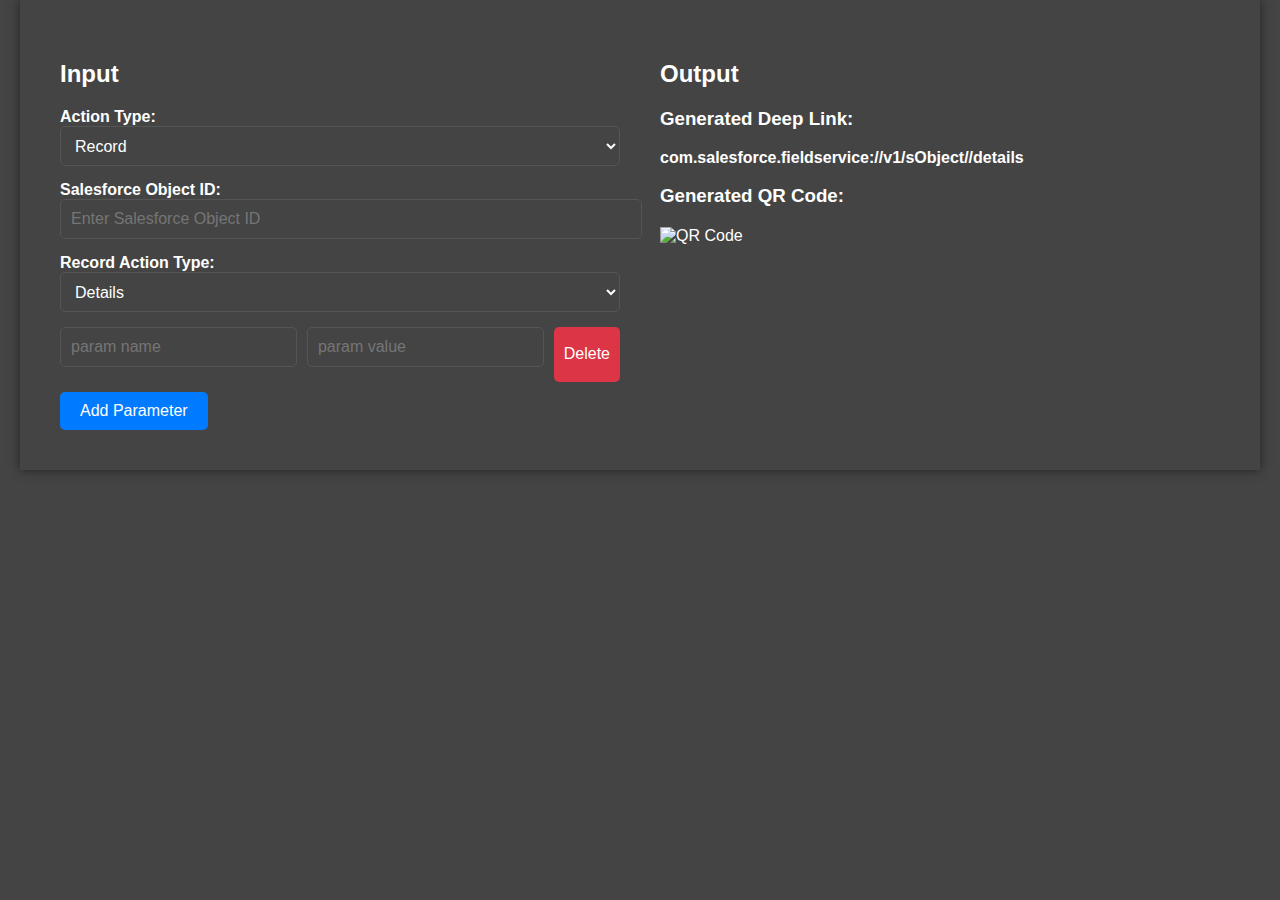
==== qr2.html @ 6eb2ac28 "Add files via upload" ====
<!DOCTYPE html>
<html lang="en">
<head>
    <meta charset="UTF-8">
    <meta name="viewport" content="width=device-width, initial-scale=1.0">
    <title>QR Code Generator for Salesforce Field Service</title>
    <style>
        body {
            font-family: Arial, Helvetica, sans-serif;
            margin: 0;
            padding: 0;
            background-color: #333; /* Dark background color */
            color: #fff; /* White text color */
        }

        .container {
            max-width: 1200px;
            margin: 0 auto;
            padding: 20px;
            background-color: #444; /* Slightly lighter background color */
            box-shadow: 0 0 10px rgba(0, 0, 0, 0.5); /* Slightly heavier box shadow */
            display: flex;
        }

        .left-column {
            flex: 1;
            padding: 20px;
        }

        .right-column {
            flex: 1;
            padding: 20px;
        }

        h2 {
            color: #fff; /* White text color for headings */
        }

        label {
            font-weight: bold;
        }

        select,
        input[type="text"] {
            width: 100%;
            padding: 10px;
            margin-bottom: 15px;
            border: 1px solid #555; /* Darker border color */
            border-radius: 5px;
            font-size: 16px;
            background-color: #444; /* Slightly lighter background color */
            color: #fff; /* White text color */
        }

        select {
            height: 40px;
        }

        button {
            background-color: #007BFF;
            color: #fff;
            border: none;
            padding: 10px 20px;
            border-radius: 5px;
            cursor: pointer;
            font-size: 16px;
        }

        button:hover {
            background-color: #0056b3;
        }

        #deepLinkDisplay {
            font-weight: bold;
            color: #fff; /* White text color */
        }

        #qrCodeDisplay {
            margin-top: 20px;
        }

        .paramSet {
            display: flex;
            margin-bottom: 10px;
        }

        .paramSet input[type="text"] {
            flex: 1;
            margin-right: 10px;
        }

        .paramSet button {
            background-color: #dc3545;
            color: #fff;
            border: none;
            padding: 5px 10px;
            border-radius: 5px;
            cursor: pointer;
        }

        .paramSet button:hover {
            background-color: #c82333;
        }
    </style>
</head>
<body onload="showHideFields(); addParam()" class="container">
    <div class="left-column">
        <h2>Input</h2>

        <div>
            <label for="actionType">Action Type:</label>
            <select id="actionType" onchange="showHideFields()">
                <option value="record">Record</option>
                <option value="login">Login</option>
                <option value="global">Global Action</option>
            </select>
        </div>

        <div id="recordFields" style="display: none;">
            <div id="sObjectDiv">
                <label for="sObjectId">Salesforce Object ID:</label>
                <input type="text" id="sObjectId" placeholder="Enter Salesforce Object ID" oninput="updateQRCode()">
            </div>

            <div>
                <label for="recordActionType">Record Action Type:</label>
                <select id="recordActionType" onchange="updateQRCode()">
                    <option value="details">Details</option>
                    <option value="related">Related</option>
                    <option value="products">Products</option>
                    <option value="feed">Feed</option>
                    <option value="location">Location</option>
                    <option value="edit">Edit</option>
                    <option value="flow">Flow</option>
                    <option value="quickAction">Quick Action</option>
                    <option value="createServiceReport">Create Service Report</option>
                </select>
            </div>
        </div>

        <div id="loginFields" style="display: none;">
            <label for="actionName">Action Name:</label>
            <input type="text" id="actionName" placeholder="Enter Action Name" oninput="updateQRCode()">
        </div>

        <div id="globalFields" style="display: none;">
            <label for="globalActionName">Global Action Name:</label>
            <input type="text" id="globalActionName" placeholder="Enter Global Action Name" oninput="updateQRCode()">
        </div>

        <div id="parametersDiv">
            <!-- Initial set of parameters -->
        </div>

        <button onclick="addParam()">Add Parameter</button>
    </div>

    <div class="right-column">
        <h2>Output</h2>

        <h3>Generated Deep Link:</h3>
        <p id="deepLinkDisplay"></p>

        <h3>Generated QR Code:</h3>
        <div id="qrCodeDisplay"></div>
    </div>

    <script>
        // JavaScript code here

        // Store parameter names and values in an array of objects
        const paramValues = [];

        function showHideFields() {
            const actionType = document.getElementById('actionType').value;

            document.getElementById('recordFields').style.display = actionType === 'record' ? 'block' : 'none';
            document.getElementById('loginFields').style.display = actionType === 'login' ? 'block' : 'none';
            document.getElementById('globalFields').style.display = actionType === 'global' ? 'block' : 'none';
            document.getElementById('parametersDiv').style.display = (actionType === 'record' || actionType === 'global') ? 'block' : 'none';
            updateQRCode();
        }

        function updateQRCode() {
            const actionType = document.getElementById('actionType').value;
            let deepLinkURL = 'com.salesforce.fieldservice://v1/';

            if (actionType === 'record') {
                const sObjectId = document.getElementById('sObjectId').value;
                deepLinkURL += `sObject/${sObjectId}/${document.getElementById('recordActionType').value}`;
            } else if (actionType === 'login') {
                const actionName = document.getElementById('actionName').value;
                deepLinkURL += `login/${actionName}`;
            } else if (actionType === 'global') {
                const globalActionName = document.getElementById('globalActionName').value;
                deepLinkURL += `globalaction/${globalActionName}`;
            }

            const paramPairs = paramValues.map(param => `${param.name}=${param.value}`);
            const paramString = paramPairs.join('&');
    if (actionType !== 'login') { // Check if action type is not "login"
        const paramPairs = paramValues.map(param => `${param.name}=${param.value}`);
        const paramString = paramPairs.join('&');
        if (paramString) {
            deepLinkURL += '?' + paramString;
        }
    }

            document.getElementById('deepLinkDisplay').textContent = deepLinkURL;
            const baseURL = "https://api.qrserver.com/v1/create-qr-code/?size=150x150&data=";
            const qrCodeURL = baseURL + encodeURIComponent(deepLinkURL);
            document.getElementById('qrCodeDisplay').innerHTML = `<img src="${qrCodeURL}" alt="QR Code">`;
        }

        function addParam() {
            const paramDiv = document.createElement('div');
            paramDiv.className = 'paramSet';
            paramDiv.innerHTML = `
                <input type="text" placeholder="param name" oninput="updateQRCode(); updateParamValues(this)">
                <input type="text" placeholder="param value" oninput="updateQRCode(); updateParamValues(this)">
                <button onclick="removeParam(this)">Delete</button>
            `;
            document.getElementById('parametersDiv').appendChild(paramDiv);
            updateQRCode();
        }

        function removeParam(btnElement) {
            const paramDiv = btnElement.parentElement;
            paramDiv.remove();
            updateQRCode();
            updateParamValues();
        }

// Function to update the parameter values array
function updateParamValues() {
    paramValues.length = 0; // Clear the array
    const paramSets = document.querySelectorAll('.paramSet');
    paramSets.forEach(paramSet => {
        const paramName = paramSet.querySelector('input[placeholder="param name"]').value;
        const paramValue = paramSet.querySelector('input[placeholder="param value"]').value;
        if (paramName && paramValue) {
            paramValues.push({ name: paramName, value: paramValue });
        }
    });
    updateQRCode(); // Update the QR code after a change in parameters
}

    </script>
</body>
</html>
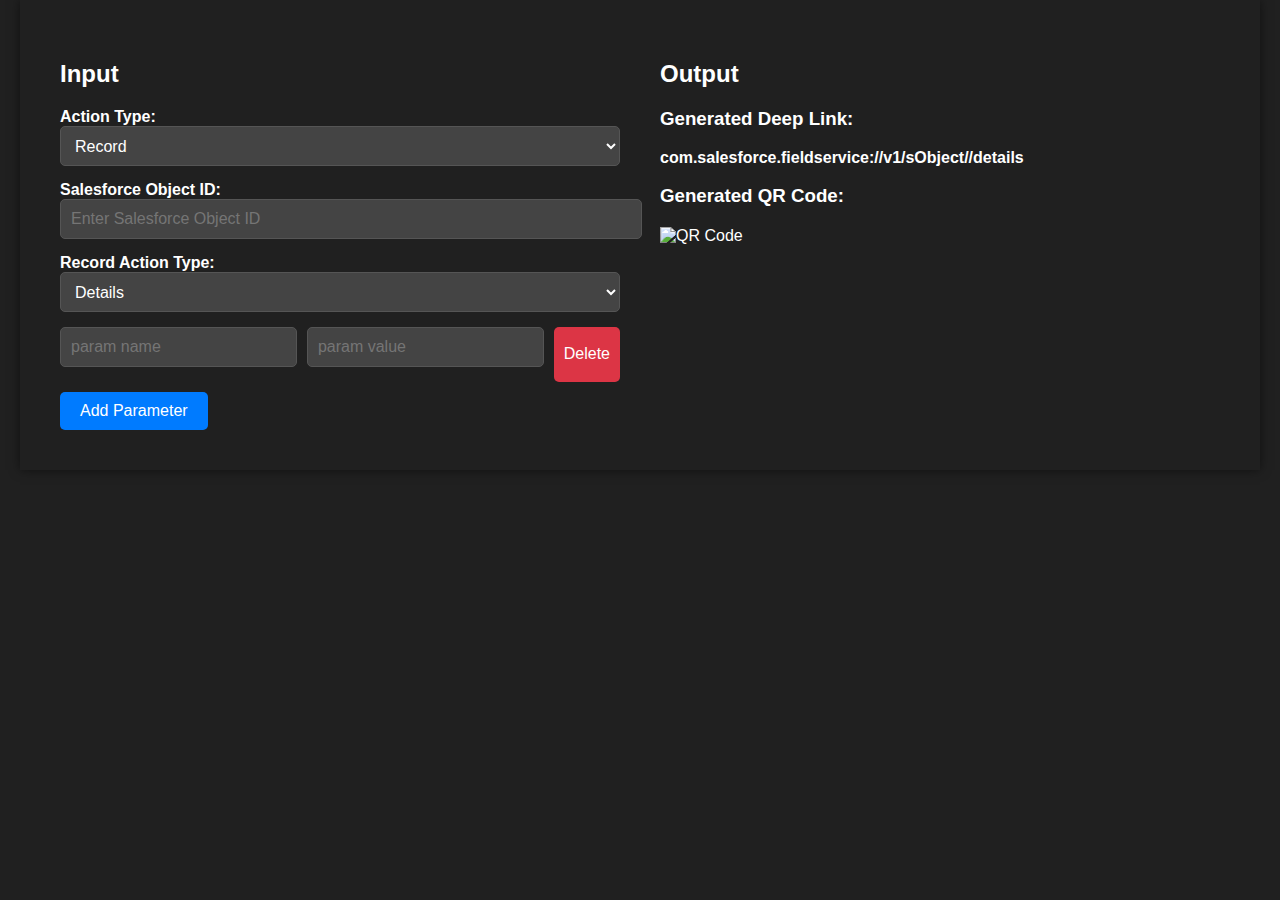
==== commit 1dfdef7f: "Update qr2.html" ====
--- a/qr2.html
+++ b/qr2.html
@@ -9,7 +9,7 @@
             font-family: Arial, Helvetica, sans-serif;
             margin: 0;
             padding: 0;
-            background-color: #333; /* Dark background color */
+            background-color: #202020; /* Dark background color */
             color: #fff; /* White text color */
         }
 
@@ -17,7 +17,7 @@
             max-width: 1200px;
             margin: 0 auto;
             padding: 20px;
-            background-color: #444; /* Slightly lighter background color */
+            background-color: #202020; /* Slightly lighter background color */
             box-shadow: 0 0 10px rgba(0, 0, 0, 0.5); /* Slightly heavier box shadow */
             display: flex;
         }
